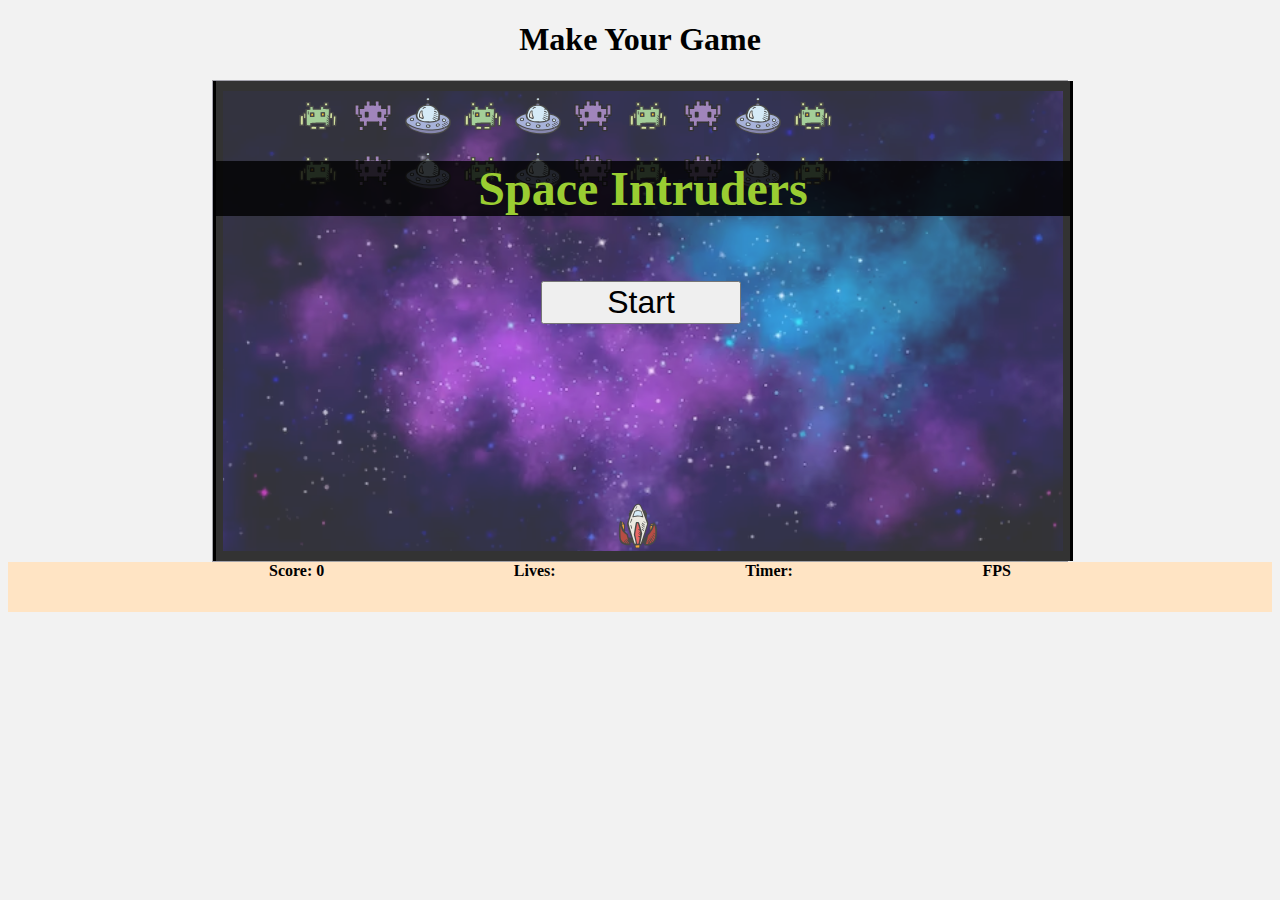
==== index.html @ 55100052 "base" ====
<!DOCTYPE html>
<html>
    <head>
        <title>Make Your Game</title>
        <meta charset="utf-8"/>
        <meta name="viewport" content="width=device-width, initial-scale=1" />
        <link rel="stylesheet" type="text/css" href="style.css">
    </head>

    <body>
        <h1 style="text-align: center;">Make Your Game</h1>
        <div id="canvas">

            <!-- Borders -->
            <div class="h-border" id="border-top"></div>
            <div class="h-border" id="border-bottom"></div>
            <div class="v-border" id="border-right"></div>
            <div class="v-border" id="border-left"></div>
            <!-- Enemies -->
            <div id="enemy-wrapper">

            </div>
            <!-- Player -->
            <div id="player-zone">
                <div id="player"><img src="assets/img/player.svg" id="player-img"/></div>
            </div>
            <!-- Start Menu Overlay-->
            <div id="start-menu">
                <h1 id="title">Space Intruders</h1>
                <div id="pause-menu">
                    <h2 id="title-desc">PAUSE</h2>
                    <p style="color:white"><strong>(p) Resume, (r) Restart</strong></p>
                </div>
                <button id="start-button" onclick="startGame()">Start</button>
            </div>
            <!--Game Over Overlay-->
            <div id="game-over">
                <h1 id="gameover-message">Game Over</h1>
                <button id="try-again-button" onclick="window.location.reload()">Try Again</button>
            </div>
            <!--Congratulations Overlay-->
            <div id="grats">
                <h1 id="grats-message">Congratulations</h1>
                <button id="next-level-button" onclick="setNextLevel()">Next Level</button>
            </div>
        </div>
        <div id="game-info">
            <span id="score"><strong>Score: 0</strong></span><span id="health" class="info"><strong>Lives:</strong></span><span id="timer" class="info"><strong>Timer:</strong></span><span id="fps" class="info"><strong>FPS</strong></span>
            <button class="button" onclick="toggleAnimation(), printPauseMenu()" id="toggle">Pause</button>
            <button class="button" onclick="window.location.reload()" id="restart">Restart</button>
        </div>
        

        <!-- --------js link------- -->
        <script src="js/nodes.js"></script>
        <script src="js/player.js"></script>
        <script src="js/enemy.js"></script>
        <script src="js/collisions.js"></script>
        <script src="js/gameLoop.js"></script>
        <script src="js/gameManager.js"></script>
    </body>
</html>
---- style.css ----
body {
    background-color: #f2f2f2;
}

#canvas {
    width: 854px;
    height: 480px;
    margin: 0 auto;
    background-image: url("assets/img/watercolor-galaxy-background_79603-2383.avif");
    background-size: cover;
    border: solid #cccc 1px;
    position: relative;
}

.h-border {
    height: 10px;
    width: inherit;
}

.v-border {
    height: inherit;
    width: 10px;
}

#border-left {
    background-color: black;
    position: absolute;
    top: 0px;
}

#border-right {
    background-color: black;
    position: absolute;
    top: 0px;
    left: 850px;
}

#border-top {
    background-color: black;
    position: absolute;
    top: 0px;
}

#border-bottom {
    background-color: black;
    position: absolute;
    top: 470px;
}


#player {
    width: 50px;
    height: 50px;
    left: 400px;
    top: 420px;
    position: absolute;
}

#player-img {
    width: 100%;
}

#enemy-container {
    width: 80%;
    position: relative;
}


.enemy {
    width: 50px;
    height: 50px;
    margin-left: 5px;
    position: absolute;
}

.enemyImage {
    width: 100%;
}

#start-menu {
    width: 100%;
    background-color: rgba(255, 255, 255, 0.2);
    height: inherit;
    position: absolute;
    top: 0px;
    left: 3px;
    text-align: center;
}

#pause-menu {
    opacity: 0;
}

#title {
    margin-top: 80px;
    text-align: center;
    color:yellowgreen;
    font-size: 3em;
    background-color: rgba(0, 0, 0, 0.8);
}

#title-desc {
    text-align: center;
    color: greenyellow;
    position: absolute;
    top: 200px;
    left: 375px;
}

#start-button {
    font-size: 2em;
    width: 200px;
    position: absolute;
    top: 200px;
    left: 325px;
}

#game-over {
    text-align: center;
    width: 100%;
    opacity: 0;
    color: red;
    position: absolute;
    top: 100px;
}

#player-missile {
    top: 400px;
    width: 5px;
    height: 15px;
    background-color: white;
    position: absolute;
}

#enemy-missile {
    width: 5px;
    height: 15px;
    background-color: red;
    position: absolute;
}

/* game info */

#game-info {
    width: 100%;
    height: 50px;
    background-color:bisque;
    text-align: center;
}

.info {
    margin-left: 15%;
}

.button {
    display: none;
    width: 10%;
    height: 25px;
    margin-left: 45%;
}

.life {
    width: 20px;
    height: 20px;
    margin-left: 3px;
    padding-top: 10px;
}

#grats {
    text-align: center;
    width: 100%;
    opacity: 0;
    color: greenyellow;
    position: absolute;
    top: 100px;
}

#next-level-button {
    margin-left: 100px;
}

#try-again-button {
    position: absolute;
    top: 100px;
}
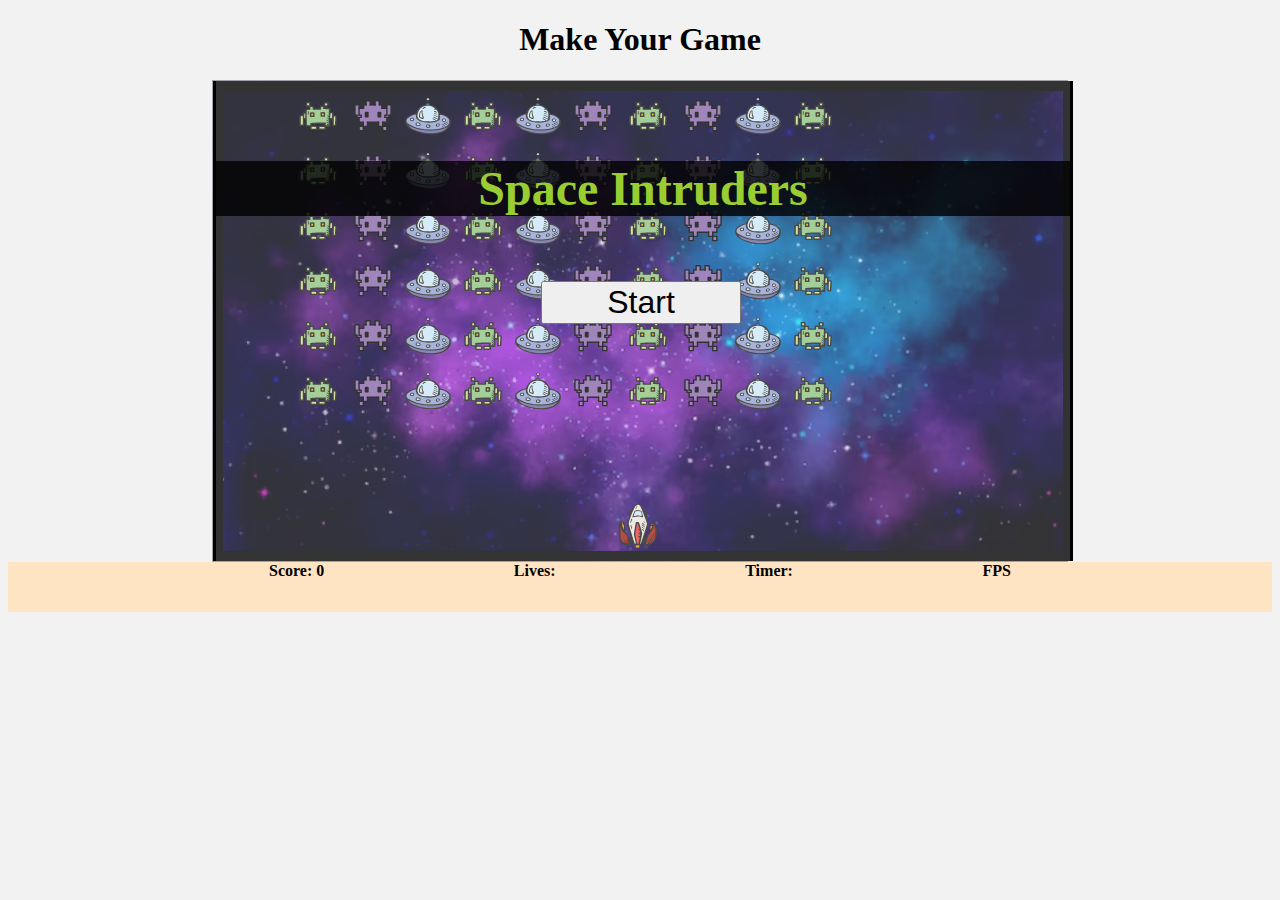
==== commit bb6b46ef: "front working" ====
--- a/index.html
+++ b/index.html
@@ -1,62 +1,77 @@
 <!DOCTYPE html>
 <html>
-    <head>
-        <title>Make Your Game</title>
-        <meta charset="utf-8"/>
-        <meta name="viewport" content="width=device-width, initial-scale=1" />
-        <link rel="stylesheet" type="text/css" href="style.css">
-    </head>
 
-    <body>
-        <h1 style="text-align: center;">Make Your Game</h1>
-        <div id="canvas">
+<head>
+    <title>Make Your Game</title>
+    <meta charset="utf-8" />
+    <meta name="viewport" content="width=device-width, initial-scale=1" />
+    <link rel="stylesheet" type="text/css" href="style.css">
+</head>
 
-            <!-- Borders -->
-            <div class="h-border" id="border-top"></div>
-            <div class="h-border" id="border-bottom"></div>
-            <div class="v-border" id="border-right"></div>
-            <div class="v-border" id="border-left"></div>
-            <!-- Enemies -->
-            <div id="enemy-wrapper">
+<body>
+    <h1 style="text-align: center;">Make Your Game</h1>
+    <div id="canvas">
 
+        <!-- Borders -->
+        <div class="h-border" id="border-top"></div>
+        <div class="h-border" id="border-bottom"></div>
+        <div class="v-border" id="border-right"></div>
+        <div class="v-border" id="border-left"></div>
+        <!-- Enemies -->
+        <div id="enemy-wrapper">
+
+        </div>
+        <!-- Player -->
+        <div id="player-zone">
+            <div id="player"><img src="assets/img/player.svg" id="player-img" /></div>
+        </div>
+        <!-- Start Menu Overlay-->
+        <div id="start-menu">
+            <h1 id="title">Space Intruders</h1>
+            <div id="pause-menu">
+                <h2 id="title-desc">PAUSE</h2>
+                <p style="color:white"><strong>(p) Resume, (r) Restart</strong></p>
             </div>
-            <!-- Player -->
-            <div id="player-zone">
-                <div id="player"><img src="assets/img/player.svg" id="player-img"/></div>
-            </div>
-            <!-- Start Menu Overlay-->
-            <div id="start-menu">
-                <h1 id="title">Space Intruders</h1>
-                <div id="pause-menu">
-                    <h2 id="title-desc">PAUSE</h2>
-                    <p style="color:white"><strong>(p) Resume, (r) Restart</strong></p>
-                </div>
-                <button id="start-button" onclick="startGame()">Start</button>
-            </div>
-            <!--Game Over Overlay-->
-            <div id="game-over">
-                <h1 id="gameover-message">Game Over</h1>
-                <button id="try-again-button" onclick="window.location.reload()">Try Again</button>
-            </div>
-            <!--Congratulations Overlay-->
-            <div id="grats">
-                <h1 id="grats-message">Congratulations</h1>
-                <button id="next-level-button" onclick="setNextLevel()">Next Level</button>
-            </div>
+            <button id="start-button" onclick="startGame()">Start</button>
         </div>
-        <div id="game-info">
-            <span id="score"><strong>Score: 0</strong></span><span id="health" class="info"><strong>Lives:</strong></span><span id="timer" class="info"><strong>Timer:</strong></span><span id="fps" class="info"><strong>FPS</strong></span>
-            <button class="button" onclick="toggleAnimation(), printPauseMenu()" id="toggle">Pause</button>
-            <button class="button" onclick="window.location.reload()" id="restart">Restart</button>
+        <!--Game Over Overlay-->
+        <div id="game-over">
+            <h1 id="gameover-message">Game Over</h1>
+            <form id="scoreForm">
+                <input type="text" id="username" value="" placeholder="Enter your name" required>
+                <button id="score-button" onclick="recordScore()">Submit score</button>
+                <br><br><br><br><br><br><br>
+                <label class="form-info" for="player-score">Score</label>
+                <input class="scoreform-input" type="text" id="player-score" name="player-score" readonly="readonly">
+                <br><br>
+                <label class="form-info" for="time-elapsed">Time elapsed</label>
+                <input class="scoreform-input" type="text" id="time-elapsed" name="time-elapsed" readonly="readonly">
+            </form>
+            <button id="try-again-button" onclick="window.location.reload()">Try Again</button>
         </div>
-        
+        <!--Congratulations Overlay-->
+        <div id="grats">
+            <h1 id="grats-message">Congratulations</h1>
+            <button id="next-level-button" onclick="setNextLevel()">Next Level</button>
+        </div>
+    </div>
+    <div id="game-info">
+        <span id="score"><strong>Score: 0</strong></span><span id="health"
+            class="info"><strong>Lives:</strong></span><span id="timer" class="info"><strong>Timer:</strong></span><span
+            id="fps" class="info"><strong>FPS</strong></span>
+        <button class="button" onclick="toggleAnimation(), printPauseMenu()" id="toggle">Pause</button>
+        <button class="button" onclick="window.location.reload()" id="restart">Restart</button>
+    </div>
 
-        <!-- --------js link------- -->
-        <script src="js/nodes.js"></script>
-        <script src="js/player.js"></script>
-        <script src="js/enemy.js"></script>
-        <script src="js/collisions.js"></script>
-        <script src="js/gameLoop.js"></script>
-        <script src="js/gameManager.js"></script>
-    </body>
+
+    <!-- --------js link------- -->
+    <script type="text/javascript" src="js/nodes.js"></script>
+    <script type="text/javascript" src="js/player.js"></script>
+    <script type="text/javascript" src="js/enemy.js"></script>
+    <script type="text/javascript" src="js/collisions.js"></script>
+    <script type="text/javascript" src="js/gameLoop.js"></script>
+    <script type="text/javascript" src="js/gameManager.js"></script>
+    <script type="text/javascript" src="js/scoreHandler.js"></script>
+</body>
+
 </html>--- a/style.css
+++ b/style.css
@@ -118,7 +118,7 @@
 #game-over {
     text-align: center;
     width: 100%;
-    opacity: 0;
+    display: none;
     color: red;
     position: absolute;
     top: 100px;
@@ -181,5 +181,26 @@
 
 #try-again-button {
     position: absolute;
-    top: 100px;
+    top: 300px;
+    left: 380px;
+}
+
+#scoreForm {
+    position: absolute;
+    top: -35px;
+    left: 250px;
+    padding: 25px;
+}
+
+.form-info {
+    color:cyan;
+    font-weight: bold;
+}
+
+.scoreform-input {
+    width: 60px;
+    background-color: rgba(0, 0, 0, 0.8);
+    color: white;
+    text-align:center;
+    border: none;
 }